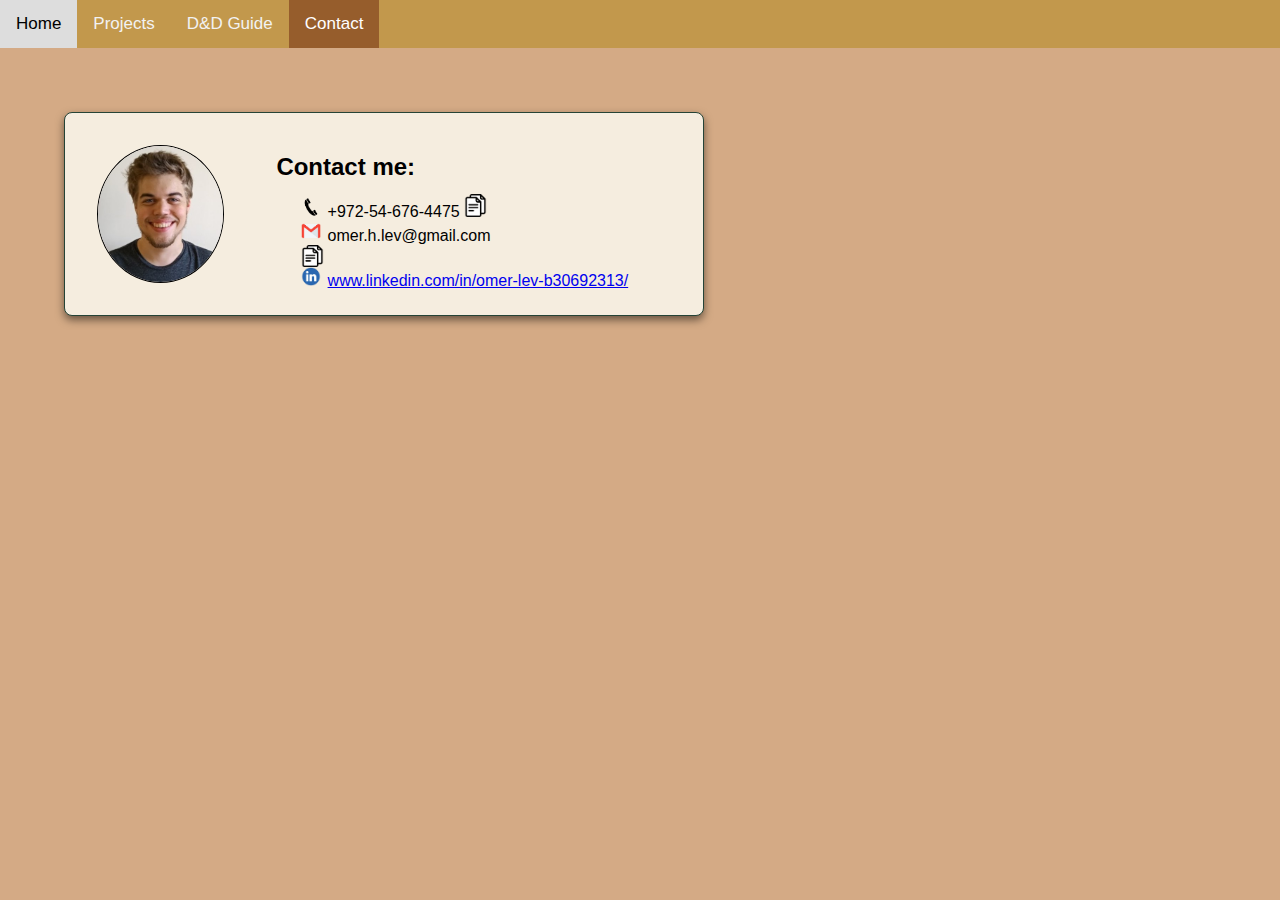
==== contact.html @ 39aca6ff "Add files via upload" ====
<html>
	<head>
		<link rel="stylesheet" href="styles.css">
		<title>Omer's Website</title>
		<meta charset="utf-8">
	</head>
	<body>
		<nav class="topnav">
			<ul>
			  <li><a href="index.html">Home</a></li>
			  <li><a href="projects.html">Projects</a></li>
			  <li><a href="d&d_guide.html">D&D Guide</a></li>
			  <li><a class="active" href="contact.html">Contact</a></li>
			</ul>
		</nav>
	<div class="contact_block">
	<div class="contact_card">
	<img src="assets/portrait.jpeg" class="portrait" alt="portrait">
	<div>
	<h2 class="contact_header">Contact me:</h2>
	<div class="contact_txt">
		<img src="assets/phone3.png" alt="phone" class="small_logo">
		<span id="phone_num">+972-54-676-4475</span> 
		<div class="tooltip">
		<button onclick="copyText('phone_num','toolTip1')" onmouseout="outFunc('toolTip1')" class="clipboard_button"> 
		<span class="tooltiptext" id="toolTip1">Copy to clipboard</span>
		<img src="assets/clipboard2.png" alt="clipboard" class="clipboard">
		</button>
		</div>
		</br>
		<img src="assets/email.png" alt="email" class="small_logo">
		<span id="email_address">omer.h.lev@gmail.com</span> 
		<div class="tooltip">
		<button onclick="copyText('email_address','toolTip2')" onmouseout="outFunc('toolTip2')"class="clipboard_button"> 
		<span class="tooltiptext" id="toolTip2">Copy to clipboard</span>
		<img src="assets/clipboard2.png" alt="clipboard" class="clipboard">
		</button>
		</div>
		</br>
		<img src="assets/linkedin.png" alt="linkedin" class="small_logo">
		<a href="https://www.linkedin.com/in/omer-lev-b30692313/" target="_blank">www.linkedin.com/in/omer-lev-b30692313/</a>
	</div>
	</div>
	</div>
	</div>
	
	<script src="scripts/copy.js"></script>
	</body>
</html>
---- styles.css ----
* {
    box-sizing: border-box;
    margin: 0;
    padding: 0;
}

body {
	font-family: Arial, sans-serif;
    justify-content: center;
    align-items: center;
	min-height: 100vh;
    margin: 0;
	overflow: auto;
	background-color: #d4aa85;
}

.dnd_background {
	background-image: url("assets/2nd wood planks texture.png");
}

h2 {
	padding: 20px;
	text-align: left;
	margin: auto;
	margin-top: 20px; 
	width: 75%;
	
}

.contact_header {
	padding-bottom: 0;
	width: 100%;
}
.main_header {
	background-color: #d4aa85;
}

.card_container {
	display: flex;
    flex-wrap: wrap;
    gap: 10px; /* Space between cards */
    justify-content: center;
    width: calc(100% - 80px); /* Adjust this to fit your layout */
	margin: 40px;

}

.dashboard_card {
	background-color: #d4c7be;
    border: 1px solid #ddd;
    border-radius: 8px;
    padding: 10px;
    text-align: center;
    flex: 1 1 calc(20% - 10px); /* Flex-grow, flex-shrink, flex-basis */
    max-width: calc(20% - 10px); /* Adjust for the gap */
    display: flex;
    flex-direction: column;
    align-items: center;
    justify-content: space-between;
	border-top-left-radius: 8px;
    border-top-right-radius: 8px;
    border-bottom-right-radius: 8px;
    border-bottom-left-radius: 8px;
	border-top-width: 1px;
    border-right-width: 1px;
    border-bottom-width: 1px;
    border-left-width: 1px;
    border-top-style: solid;
    border-right-style: solid;
    border-bottom-style: solid;
    border-left-style: solid;
    border-top-color: rgb(220, 220, 220);
    border-right-color: rgb(220, 220, 220);
    border-bottom-color: rgb(220, 220, 220);
    border-left-color: rgb(220, 220, 220);
    border-image-source: initial;
    border-image-slice: initial;
    border-image-width: initial;
    border-image-outset: initial;
	border-image-repeat: initial;
	background-image: initial;
    background-position-x: initial;
    background-position-y: initial;
    background-size: initial;
    background-repeat: initial;
    background-attachment: initial;
    background-origin: initial;
    background-clip: initial;
	overflow-x: hidden;
	overflow-y: hidden;
	box-shadow: 0 4px 8px 0 rgba(0,0,0,0.2);
	transition: 0.3s;

}

.contact_card {
	display: flex;
	width: 50%;
	height: 70%;
	margin-top: 5%;
	margin-left: 5%;
	margin-right: 10%;
	/*background-color: #B5C18E;*/
	background-color: #f5eddf;
    border: 1px solid #254336;
    border-radius: 8px;
	border-top-left-radius: 8px;
    border-top-right-radius: 8px;
    border-bottom-right-radius: 8px;
    border-bottom-left-radius: 8px;
    border-top-style: solid;
    border-right-style: solid;
    border-bottom-style: solid;
    border-left-style: solid;
    border-color: 254336;
    border-image-source: initial;
    border-image-slice: initial;
    border-image-width: initial;
    border-image-outset: initial;
	border-image-repeat: initial;
	background-image: initial;
    background-position-x: initial;
    background-position-y: initial;
    background-size: initial;
    background-repeat: initial;
    background-attachment: initial;
    background-origin: initial;
    background-clip: initial;
	overflow-x: hidden;
	overflow-y: hidden;
	box-shadow: 0 4px 8px 0 rgba(0,0,0,0.5);
}

.main_page_card {
	margin-top: 1.25%;
	margin-left: 2.5%;
	margin-bottom:1.25%;
	margin-right: 10%;
	background-color: #f5eddf;
    border: 1px solid #254336;
    border-radius: 8px;
	border-top-left-radius: 8px;
    border-top-right-radius: 8px;
    border-bottom-right-radius: 8px;
    border-bottom-left-radius: 8px;
    border-top-style: solid;
    border-right-style: solid;
    border-bottom-style: solid;
    border-left-style: solid;
    border-color: 254336;
    border-image-source: initial;
    border-image-slice: initial;
    border-image-width: initial;
    border-image-outset: initial;
	border-image-repeat: initial;
	background-image: initial;
    background-position-x: initial;
    background-position-y: initial;
    background-size: initial;
    background-repeat: initial;
    background-attachment: initial;
    background-origin: initial;
    background-clip: initial;
	overflow-x: hidden;
	overflow-y: hidden;
	box-shadow: 0 4px 8px 0 rgba(0,0,0,0.5);
}

.project_card {
	flex: 1 1;
	width: 40%;
	margin-top: 1.25%;
	margin-bottom:1.25%;
	margin-left: 1%;
	margin-right: 1%;
	background-color: #f5eddf;
    border: 1px solid #254336;
    border-radius: 8px;
	border-top-left-radius: 8px;
    border-top-right-radius: 8px;
    border-bottom-right-radius: 8px;
    border-bottom-left-radius: 8px;
    border-top-style: solid;
    border-right-style: solid;
    border-bottom-style: solid;
    border-left-style: solid;
    border-color: 254336;
    border-image-source: initial;
    border-image-slice: initial;
    border-image-width: initial;
    border-image-outset: initial;
	border-image-repeat: initial;
	background-image: initial;
    background-position-x: initial;
    background-position-y: initial;
    background-size: initial;
    background-repeat: initial;
    background-attachment: initial;
    background-origin: initial;
    background-clip: initial;
	overflow-x: hidden;
	overflow-y: hidden;
	box-shadow: 0 4px 8px 0 rgba(0,0,0,0.5);
}

.projects_container {
    justify-content: center;
	display: flex;
	width: 95%;
	margin: auto;
	
}

.project_card h3 {
	padding-top: 2%;
	padding-left: 1%;
}

.project_card p {
	padding-left: 1%;
	padding-bottom: 1%;
}

.main_page_card h3 {
	padding-top: 2%;
	padding-left: 1%;
}

.main_page_card p {
	padding-left: 1%;
	padding-bottom: 1%;
}

.dashboard_card:hover {
	box-shadow: 0 8px 16px 0 rgba(0,0,0,0.2);
	background-color: #ad9e92;
}


.dashboard_card p {
    margin-top: 10px;
    font-size: 14px;
    word-wrap: break-word;
}

.dashboard_card img {
    max-width: 100%;
    height: auto;
    border-radius: 4px;
}

.main_txt{
	text-align: left;
	margin: auto;
	width: 70%;
	background-color: #d4aa85;
	padding-bottom: 1%;
}

.contact_txt {
	padding-top: 3%;
	padding-left: 10%;
	padding-bottom: 5%;
	text-align: left;
	margin: auto;
	margin-right: 0;
	width: 100%;
}

.topnav {
	background-color: #c2984c;
	overflow: hidden;
	display: block;
	justify-content: center;
	width: 100%;
	top: 0;
	left: 0;
}

.topnav ul {
    list-style-type: none;
    display: flex; /* Aligns items horizontally */
    justify-content: left; /* Centers items horizontally */
    margin: 0;
    padding: 0;
}


.topnav li {
    margin: 0;
    padding: 0;
}

.topnav a {
  color: #f2f2f2;
  text-align: center;
  padding: 14px 16px;
  text-decoration: none;
  font-size: 17px;
  display: block;
}

.topnav a:hover {
  background-color: #ddd;
  color: black;
}

.topnav a.active {
  background-color: #965d2c;
  color: white;
}


.topnav, .topnav * {
    float: none; /* New line: Reset any floating elements */
    position: static; /* New line: Reset any positioning */
    margin: 0; /* New line: Reset any margins */
    padding: 0; /* New line: Reset any padding */
}

.main_block {
	text-align: left;
	margin: auto;
	width: 100%;
	background-color: #d4aa85;

}

.contact_block {
	text-align: left;
	margin: auto;
	width: 100%;
	display: flex;
}

.small_logo {
	width: 5%;
	margin-right: 0.5%;
}

.clipboard {
	width: 100%
	
}
.clipboard_button {
  border: none;
  cursor: pointer;
  appearance: none;
  background-color: inherit;
  width: 10%;
  display: inline-block;
  margin: 0;
  padding: 0;
}

.tooltip {
  position: relative;
  display: inline-block;
}

.tooltip .tooltiptext {
  visibility: hidden;
  width: 200px;
  background-color: #555;
  color: #fff;
  text-align: center;
  border-radius: 6px;
  padding: 5px;
  position: absolute;
  z-index: 1;
  bottom: 150%;
  left: -6%;
  margin-left: -75px;
  opacity: 0;
  transition: opacity 0.3s;
}

.tooltip .tooltiptext::after {
  content: "";
  position: absolute;
  top: 100%;
  left: 50%;
  margin-left: -5px;
  border-width: 5px;
  border-style: solid;
  border-color: #555 transparent transparent transparent;
}

.tooltip:hover .tooltiptext {
  visibility: visible;
  opacity: 0.95;
}

.portrait {
	border-radius: 50%;
	border-color: 254336;
	border: 1px solid;
	width: 20%;
	height: 20%;
	margin: 5%;
}
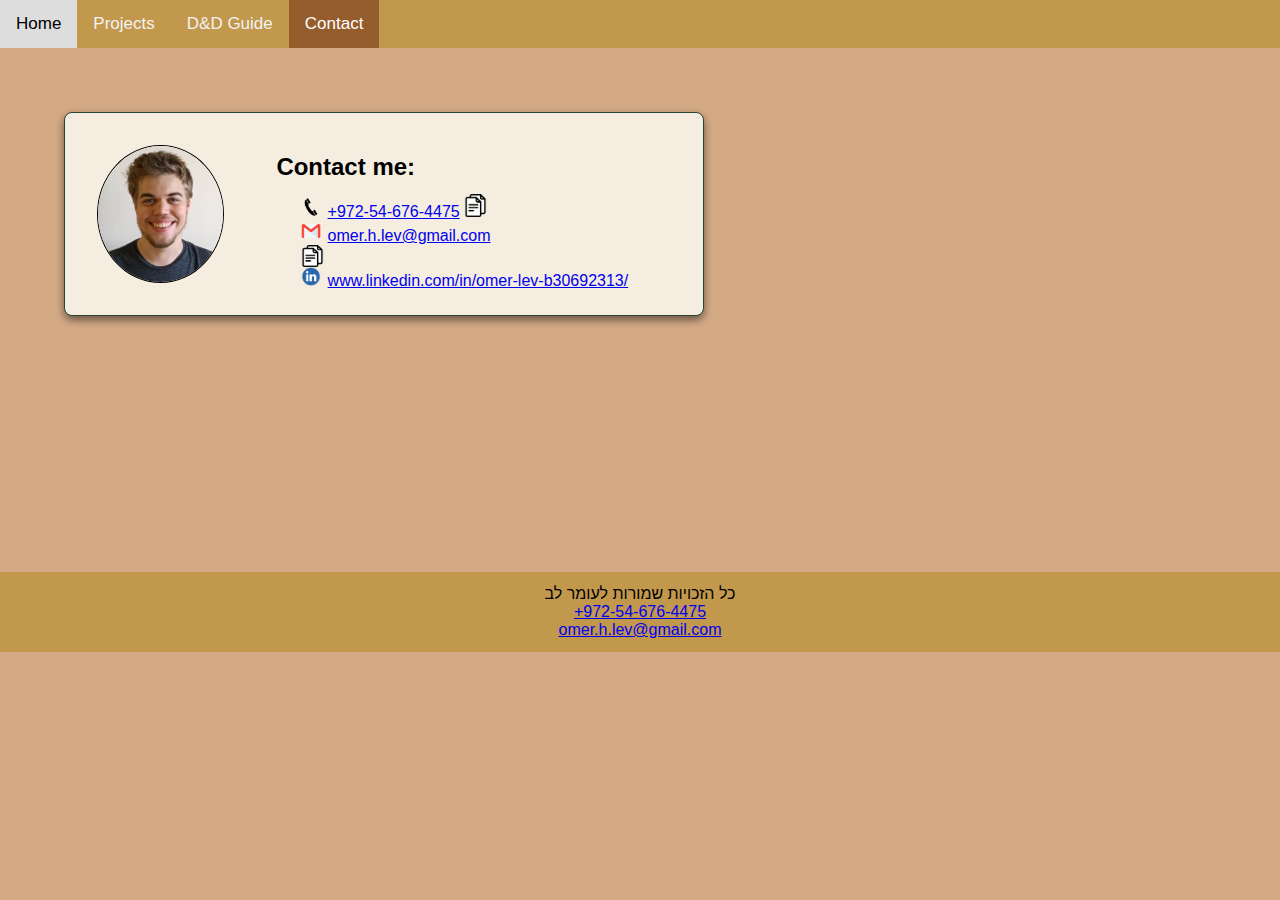
==== commit ce9e2954: "Add files via upload" ====
--- a/contact.html
+++ b/contact.html
@@ -20,7 +20,7 @@
 	<h2 class="contact_header">Contact me:</h2>
 	<div class="contact_txt">
 		<img src="assets/phone3.png" alt="phone" class="small_logo">
-		<span id="phone_num">+972-54-676-4475</span> 
+		<span id="phone_num"><a  href="tel:+972-54-676-4475">+972-54-676-4475</a></span> 
 		<div class="tooltip">
 		<button onclick="copyText('phone_num','toolTip1')" onmouseout="outFunc('toolTip1')" class="clipboard_button"> 
 		<span class="tooltiptext" id="toolTip1">Copy to clipboard</span>
@@ -29,7 +29,7 @@
 		</div>
 		</br>
 		<img src="assets/email.png" alt="email" class="small_logo">
-		<span id="email_address">omer.h.lev@gmail.com</span> 
+		<span id="email_address"><a href="mailto: omer.h.lev@gmail.com">omer.h.lev@gmail.com</a></span> 
 		<div class="tooltip">
 		<button onclick="copyText('email_address','toolTip2')" onmouseout="outFunc('toolTip2')"class="clipboard_button"> 
 		<span class="tooltiptext" id="toolTip2">Copy to clipboard</span>
@@ -43,7 +43,13 @@
 	</div>
 	</div>
 	</div>
-	
+	<div class="footer_block">
+		<p style="padding: 1%;">
+			כל הזכויות שמורות לעומר לב</br>
+			<a href="tel:+972-54-676-4475">+972-54-676-4475</a> </br>
+			<a href="mailto: omer.h.lev@gmail.com">omer.h.lev@gmail.com</a>
+		</p>
+		</div>
 	<script src="scripts/copy.js"></script>
 	</body>
 </html>--- a/styles.css
+++ b/styles.css
@@ -326,6 +326,17 @@
 
 }
 
+.footer_block {
+	text-align: center;
+	margin: auto;
+	 margin-top: 20%;
+	width: 100%;
+	background-color: #c2984c;
+    left: 0;
+    bottom: 0;
+
+}
+
 .contact_block {
 	text-align: left;
 	margin: auto;
